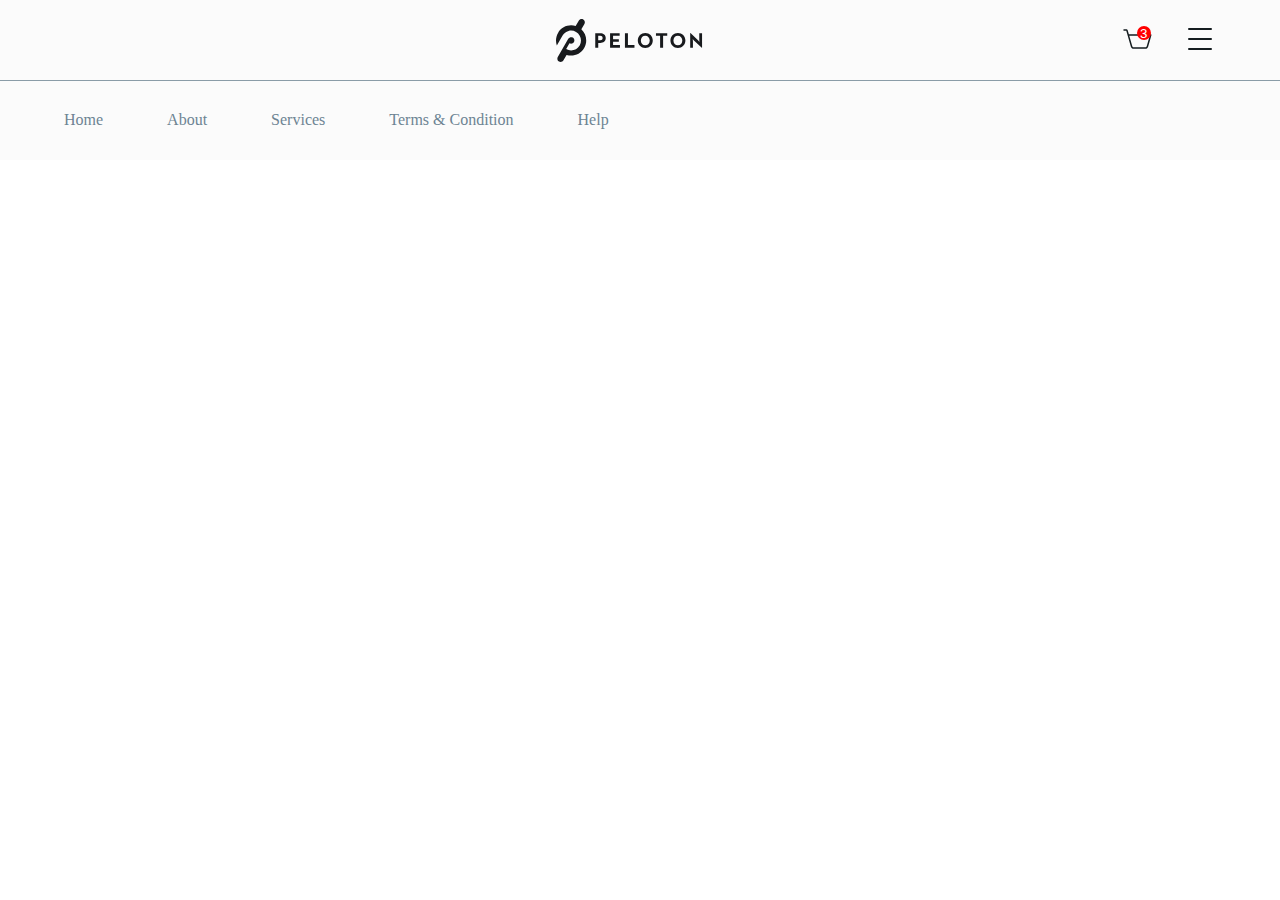
==== Peloton/index.html @ 6720d58f "Initial version" ====
<!DOCTYPE html>
<html lang="en">
<head>
    <meta charset="UTF-8">
    <meta name="viewport" content="width=device-width, initial-scale=1.0">
    <link rel="stylesheet" href="style.css">
    <link rel="stylesheet" href="https://cdnjs.cloudflare.com/ajax/libs/font-awesome/6.4.2/css/all.min.css" integrity="sha512-z3gLpd7yknf1YoNbCzqRKc4qyor8gaKU1qmn+CShxbuBusANI9QpRohGBreCFkKxLhei6S9CQXFEbbKuqLg0DA==" crossorigin="anonymous" referrerpolicy="no-referrer" />

    <title>Peloton</title>
</head>
<header>
    <section class="first">
        <div class="left">
            <button class="twitter"><i class="fa-brands fa-twitter" style="color: #8a9ca7;"></i></button>
            <button class="facebook"><i class="fa-brands fa-facebook" style="color: #8a9ca7;"></i></button>
            <button class="instagram"><i class="fa-brands fa-instagram" style="color: #8a9ca7;"></i></button>
            <button class="youtube"><i class="fa-brands fa-youtube" style="color: #8a9ca7;"></i></button>
        </div>
        <div class="center">
            <svg xmlns="http://www.w3.org/2000/svg" width="147" height="43" viewBox="0 0 147 43" fill="none">
                <path d="M25.3369 10.321L28.4298 4.92753C29.3278 3.3794 28.779 1.33188 27.2326 0.43297C25.6861 -0.465943 23.6408 0.0833924 22.7428 1.63152L19.6499 7.02499C13.065 4.92753 5.63195 7.62427 2.04016 13.9167C-0.254592 17.9118 -0.553907 22.4563 0.8429 26.5014L6.57979 16.5634C7.87682 14.2662 10.0219 12.6682 12.5661 11.969C15.1103 11.2699 17.7542 11.6194 20.049 12.9678C24.7383 15.6645 26.3845 21.7572 23.6408 26.4515C20.9469 31.1458 14.9107 32.7938 10.1716 30.0471L13.4641 24.3041C15.0105 25.203 17.0558 24.6537 17.9538 23.1055C18.8517 21.5075 18.303 19.5099 16.7565 18.611C15.2101 17.7121 13.1647 18.2614 12.2668 19.8095L1.79073 37.9875C0.892785 39.5856 1.44153 41.5832 2.988 42.4821C4.53446 43.381 6.57979 42.8317 7.47773 41.2835L10.5707 35.8901C17.1556 37.9875 24.5886 35.2908 28.1804 28.9984C31.8221 22.756 30.4253 15.0153 25.3369 10.321Z" fill="#FBFBFB"/>
                <path d="M39.2563 14.2163H44.3447C47.288 14.2163 49.7324 15.6646 49.7324 19.0604C49.7324 22.4563 47.288 23.9545 44.3447 23.9545H42.2495V28.6988H39.2563V14.2163ZM44.2449 21.3077C45.6916 21.3077 46.6395 20.6585 46.6395 19.0604C46.6395 17.4624 45.6418 16.8132 44.2449 16.8132H42.1996V21.3077H44.2449Z" fill="#FBFBFB"/>
                <path d="M54.0728 14.2163H63.6508V16.8631H57.0659V20.2091H62.8527V22.756H57.0659V26.1019H63.9502V28.6988H54.0728V14.2163Z" fill="#FBFBFB"/>
                <path d="M68.939 14.2163H71.9321V26.1019H78.4672V28.6988H68.939V14.2163Z" fill="#FBFBFB"/>
                <path d="M81.8091 21.4575C81.8091 17.1627 85.1514 14.0165 89.292 14.0165C93.4824 14.0165 96.7749 17.1627 96.7749 21.4575C96.7749 25.7523 93.4824 28.8985 89.292 28.8985C85.1514 28.8985 81.8091 25.7523 81.8091 21.4575ZM93.7318 21.4575C93.7318 18.7608 91.9359 16.6633 89.292 16.6633C86.648 16.6633 84.8521 18.7109 84.8521 21.4575C84.8521 24.1543 86.648 26.2517 89.292 26.2517C91.9359 26.2517 93.7318 24.1543 93.7318 21.4575Z" fill="#FBFBFB"/>
                <path d="M104.108 16.8132H99.9673V14.1664H111.242V16.8132H107.101V28.6988H104.108V16.8132Z" fill="#FBFBFB"/>
                <path d="M114.434 21.4575C114.434 17.1627 117.776 14.0165 121.917 14.0165C126.107 14.0165 129.4 17.1627 129.4 21.4575C129.4 25.7523 126.058 28.8985 121.917 28.8985C117.727 28.8985 114.434 25.7523 114.434 21.4575ZM126.307 21.4575C126.307 18.7608 124.511 16.6633 121.867 16.6633C119.223 16.6633 117.427 18.7109 117.427 21.4575C117.427 24.1543 119.223 26.2517 121.867 26.2517C124.561 26.2517 126.307 24.1543 126.307 21.4575Z" fill="#FBFBFB"/>
                <path d="M138.479 21.9569C137.781 21.2578 136.733 19.9593 136.733 19.9593C136.733 19.9593 136.933 21.5574 136.933 22.6061V28.6987H134.189V14.0665H134.488L141.772 20.9581C142.47 21.6073 143.468 22.9557 143.468 22.9557C143.468 22.9557 143.268 21.3077 143.268 20.3089V14.2163H146.062V28.8486H145.763L138.479 21.9569Z" fill="#FBFBFB"/>
            </svg>
        </div>
        <div class="right">
            <button class="bag">
                <svg xmlns="http://www.w3.org/2000/svg" width="29" height="20" viewBox="0 0 29 20" fill="none">
                    <path fill-rule="evenodd" clip-rule="evenodd" d="M0.25 1C0.25 0.585786 0.585786 0.25 1 0.25H3.10284C3.48313 0.25 3.85308 0.37388 4.15668 0.60289C4.46029 0.831901 4.68103 1.15358 4.78551 1.51924L5.85144 5.25H27.7143C27.9496 5.25 28.1713 5.36047 28.313 5.54835C28.4548 5.73624 28.5001 5.97975 28.4354 6.20604L25.1356 17.7555C24.9714 18.3301 24.6245 18.8356 24.1474 19.1955C23.6703 19.5553 23.089 19.75 22.4914 19.75H10.5086C9.911 19.75 9.32966 19.5553 8.85256 19.1955C8.37547 18.8356 8.02859 18.3301 7.86441 17.7555L4.56927 6.2225C4.56597 6.21186 4.56291 6.20113 4.56007 6.1903L3.34322 1.93132C3.3283 1.87908 3.29676 1.83313 3.25339 1.80041C3.21002 1.7677 3.15717 1.75 3.10284 1.75H1C0.585786 1.75 0.25 1.41421 0.25 1ZM6.28001 6.75L9.3067 17.3434C9.38132 17.6046 9.539 17.8344 9.75586 17.9979C9.97272 18.1615 10.237 18.25 10.5086 18.25H22.4914C22.763 18.25 23.0273 18.1615 23.2441 17.9979C23.461 17.8344 23.6187 17.6046 23.6933 17.3434L26.72 6.75H6.28001Z" fill="#151D20"/>
                </svg>
                <span class="notification">3</span>
            </button>
            <button class="hamburger">
                <svg xmlns="http://www.w3.org/2000/svg" width="32" height="32" viewBox="0 0 32 32" fill="none">
                    <rect x="4" y="25" width="24" height="2" rx="1" fill="#151D20"/>
                    <rect x="4" y="15" width="24" height="2" rx="1" fill="#151D20"/>
                    <rect x="4" y="5" width="24" height="2" rx="1" fill="#151D20"/>
                </svg>
            </button>
        </div>
    </section>
    <section class="second">
        <div class="left">
            <div class="home">Home</div>
            <div class="about">About</div>
            <div class="services">Services</div>
            <div class="terms">Terms & Condition</div>
            <div class="help">Help</div>
        </div>
        <div class="right">
            
        </div>
    </section>
</header>
<body>
</body>
</html>
---- Peloton/style.css ----
*{
    margin: 0;
    padding: 0;    
    box-sizing: border-box;
}
.first, .second{
    background-color: #FBFBFB;
    display: flex;
    justify-content: space-between;
    align-items: center;
    height: 80px;
    margin: 0 auto;
}

.left, .right{
    display: flex;
    margin-left: 64px;
    margin-right: 64px;
}
.left{
    padding-top: 28px;
    padding-bottom: 45px;
    width: 34;
    height: 0px;
    gap: 24px;
}
.left i {
    font-size: 24px;
}
.center{
    display: flex;
    margin: auto;
    cursor: pointer;
}
.center svg path {
    width: 146.062px;
    height: 42.915px;
    fill: #181A1D;
}
.right{
    margin-right: 64px;
    gap: 32px;
}
.right button, .button bag {
    background-color: transparent;
}
button{
    cursor: pointer;
    position: relative;
    border: none;
}
.notification {
    position: absolute;
    top: 9%;
    right: 5%;
    width: 13.9px;
    height: 13.9px;
    border-radius: 100%;
    color: white;
    background-color: red;
    display: block;
}
.bag{
    position: relative;
}
.second {
    border-top: 1px solid #8A9CA7;
    padding: 10px 0;
}
.home, .about, .services, .terms, .help{
    color: var(--blue-gray-50, #6D8493);
    font-family: Inter;
    font-size: 16px;
    font-style: normal;
    font-weight: 400;
    line-height: 100%;
}
.second .left div{
    margin-right: 40px;
    display: inline-block;
}
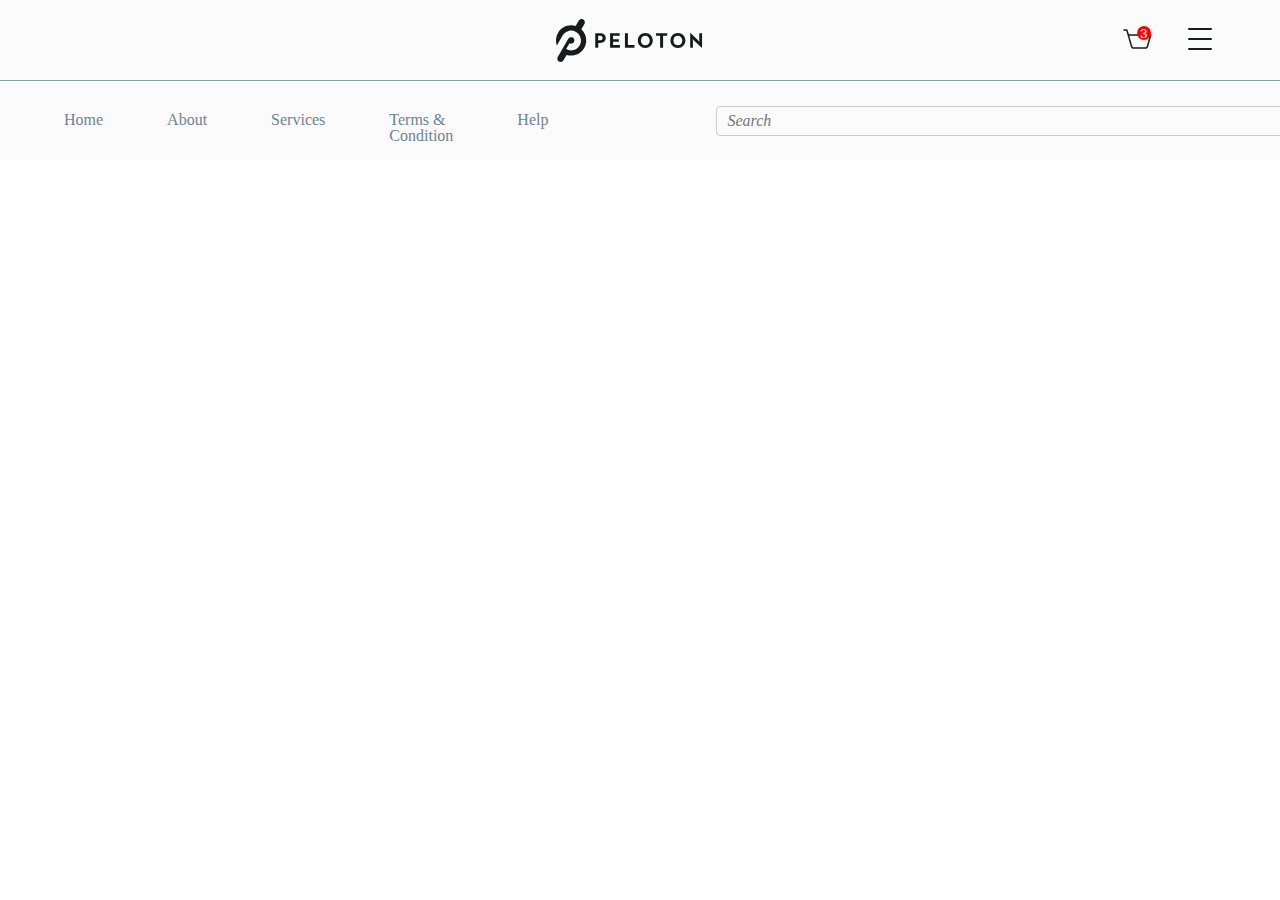
==== commit 041e49bd: "Search box" ====
--- a/Peloton/index.html
+++ b/Peloton/index.html
@@ -53,7 +53,10 @@
             <div class="help">Help</div>
         </div>
         <div class="right">
-            
+            <div class="search">
+                <input type="text" placeholder="Search">
+                <i class="fa-solid fa-magnifying-glass" style="color: #3b3d40;"></i>
+            </div>            
         </div>
     </section>
 </header>
--- a/Peloton/style.css
+++ b/Peloton/style.css
@@ -78,4 +78,31 @@
 .second .left div{
     margin-right: 40px;
     display: inline-block;
+}
+.search{
+    position: relative;
+    display: flex;
+    width: 600px;
+    align-items: center;
+}
+.search input{
+    color: var(--blue-gray-400, #8A9CA7);
+    font-family: Inter;
+    font-size: 16px;
+    font-style: italic;
+    font-weight: 400;
+    line-height: 100%;
+    height: 30px;
+    padding-left: 10px;
+    flex-grow: 1;
+    background-color: transparent;
+    outline: none;
+    width: 100%;
+    border-radius: 4px;
+    border: 1px solid var(--blue-gray-200, #C6CDD5);
+}
+.search i {
+    position: absolute;
+    right: 10px;
+    font-size: 24px;
 }